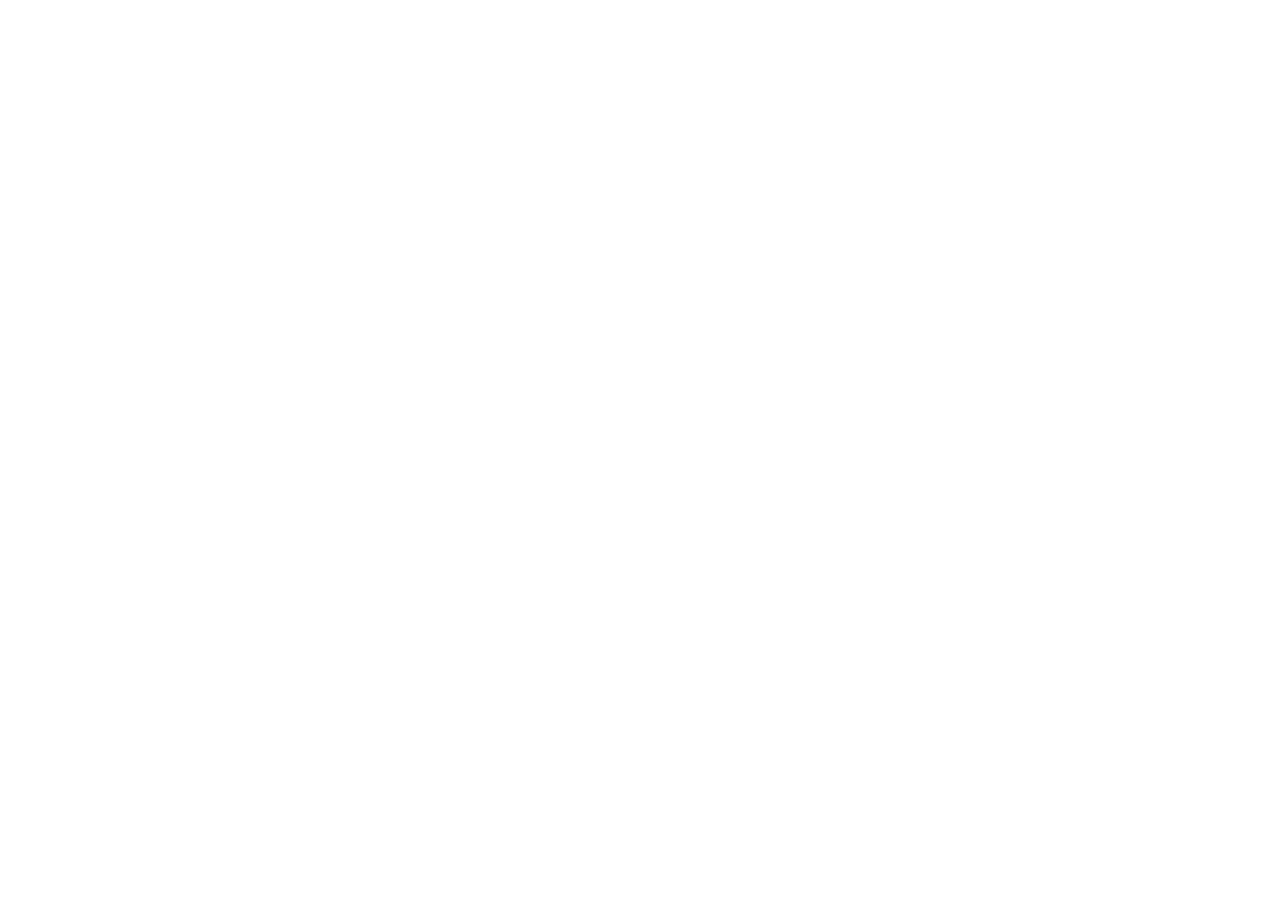
==== index.html @ e957a819 "first commit" ====
<!DOCTYPE html>
<html lang="pt-BR">

<head>
    <meta charset="UTF-8">
    <meta http-equiv="X-UA-Compatible" content="IE=edge">
    <meta name="viewport" content="width=device-width, initial-scale=1.0">
    <link rel="stylesheet" href='style.css'>

    <title>Space Defender</title>
</head>

<body>

    <header class='container header'>
        <h1 class='title logo'></h1>
    </header>

    <canvas width="600" height="400" id="box cxt-game"></canvas>
    <script src='script.js' onload=""></script>


</body>

</html>
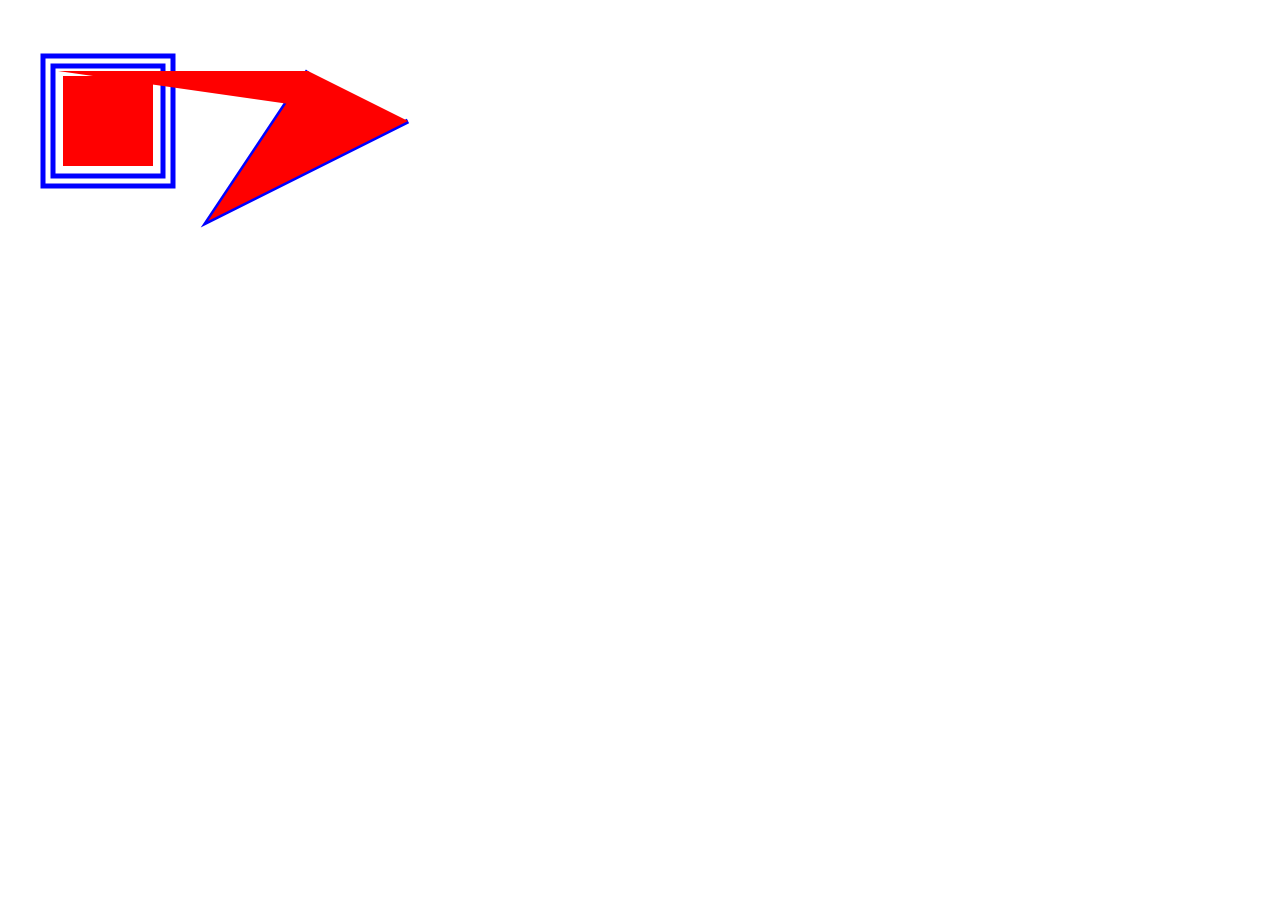
==== commit a3b84b17: "starting_to_draw" ====
--- a/index.html
+++ b/index.html
@@ -16,7 +16,7 @@
         <h1 class='title logo'></h1>
     </header>
 
-    <canvas width="600" height="400" id="box cxt-game"></canvas>
+    <canvas width="600" height="400" id="frameGame" class="frameBox"></canvas>
     <script src='script.js' onload=""></script>
 
 
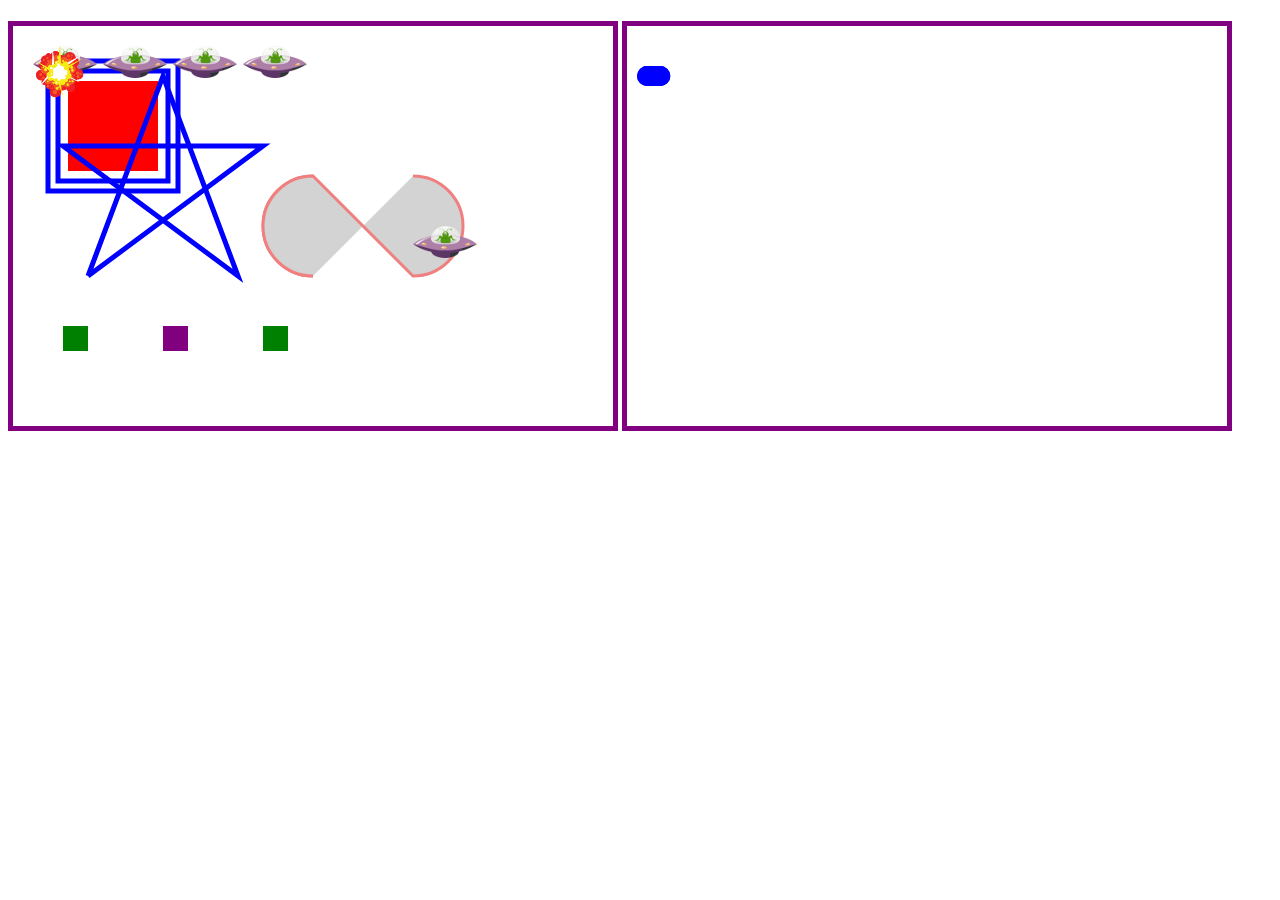
==== commit 12736059: "basic in orientation objects" ====
--- a/index.html
+++ b/index.html
@@ -17,7 +17,11 @@
     </header>
 
     <canvas width="600" height="400" id="frameGame" class="frameBox"></canvas>
+    <canvas width="600" height="400" id="frameAnimation" class="frameBox anitmation"></canvas>
+    
+    <script src='frameAnimation.js' onload=""></script>
     <script src='script.js' onload=""></script>
+    
 
 
 </body>
--- a/style.css
+++ b/style.css
@@ -0,0 +1,4 @@
+.frameBox {
+    border: solid 5px purple;
+    
+}